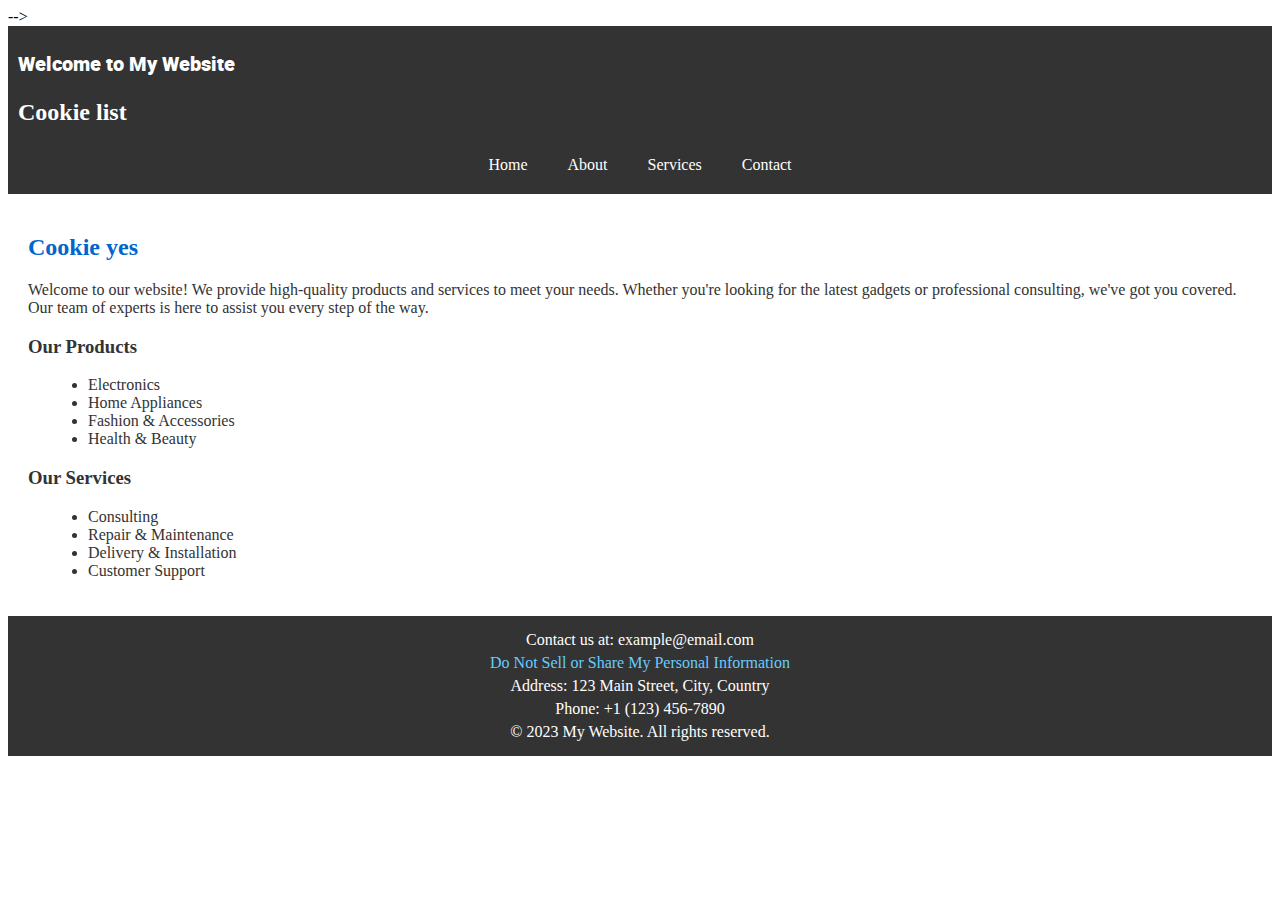
==== index.html @ 8f214848 "index.html" ====
<!DOCTYPE html>
<html lang="arj_bs">
  <head>
    <!-- Start cookieyes banner -->
    <script
      id="cookieyes"
      type="text/javascript"
      src="https://cdn-cookieyes.com/client_data/55f1f3be99dd1bc57d3ac597/script.js"
    ></script>
    <script>
      let cookies = document.cookie
        .split(";")
        .reduce(
          (ac, cv, i) =>
            Object.assign(ac, { [cv.split("=")[0]]: cv.split("=")[1] }),
          {}
        );
      const cookieYesConsent = cookies["cookieyes-consent"];
      let functionalConsent = false;
      if (cookieYesConsent) {
        const cookiePairs = cookieYesConsent
          .split(",")
          .map((pair) => pair.trim());
        const cookieObj = {};
        cookiePairs.forEach((pair) => {
          const [key, value] = pair.split(":");
          cookieObj[key] = value;
        });
        if (cookieObj.functional === "yes") {
          functionalConsent = true;
        }
      }
      if (functionalConsent) {
        addScript();
      } else {
        document.addEventListener(
          "cookieyes_consent_update",
          function (eventData) {
            const data = eventData.detail;
            if (data.accepted.includes("functional")) {
              addScript();
            }
          }
        );
      }
      function addScript() {
        console.log("nipun raj");
      }
    </script>
    <!-- End cookieyes banner -->
    <!-- <script>
      window.dataLayer = window.dataLayer || [];
      function gtag() {
        dataLayer.push(arguments);
      }

      gtag("consent", "default", {
        ad_storage: "denied",
        ad_user_data: "denied",
        ad_personalization: "denied",
        analytics_storage: "denied",
        functionality_storage: "denied",
        personalization_storage: "denied",
        security_storage: "granted",
        wait_for_update: 2000,
      });

      gtag("set", "ads_data_redaction", true);
      gtag("set", "url_passthrough", true);
    </script> -->
    <!-- Google Tag Manager -->
    <script>
      (function (w, d, s, l, i) {
        w[l] = w[l] || [];
        w[l].push({ "gtm.start": new Date().getTime(), event: "gtm.js" });
        var f = d.getElementsByTagName(s)[0],
          j = d.createElement(s),
          dl = l != "dataLayer" ? "&l=" + l : "";
        j.async = true;
        j.src = "https://www.googletagmanager.com/gtm.js?id=" + i + dl;
        f.parentNode.insertBefore(j, f);
      })(window, document, "script", "dataLayer", "GTM-NNP5WJ6");
    </script>
    -->
    <!-- End Google Tag Manager -->
    <!-- Google analytics -->
    <!-- <script>
      window.dataLayer = window.dataLayer || [];
      function gtag() {
        dataLayer.push(arguments);
      }
      gtag("js", new Date());

      gtag("config", "G-W5JKKJHZDH");
    </script> -->

    <meta charset="UTF-8" />
    <meta http-equiv="X-UA-Compatible" content="IE=edge" />
    <meta name="viewport" content="width=device-width, initial-scale=1.0" />
    <link rel="stylesheet" href="./styel.css" />
    <title>Document</title>
  </head>
  <body>
    <!-- Google Tag Manager (noscript) -->
    <noscript
      ><iframe
        src="https://www.googletagmanager.com/ns.html?id=GTM-NNP5WJ6"
        height="0"
        width="0"
        style="display: none; visibility: hidden"
      ></iframe
    ></noscript>
    <!-- End Google Tag Manager (noscript) -->
    <header>
      <h1>Welcome to My Website</h1>
      <h2>Cookie list</h2>
      <!-- <div class="cky-audit-table-element"></div> -->
      <nav>
        <a href="#">Home</a>
        <a href="#">About</a>
        <a href="#">Services</a>
        <a href="#">Contact</a>
      </nav>
    </header>
    <main>
      <h2>Cookie yes</h2>
      <p>
        Welcome to our website! We provide high-quality products and services to
        meet your needs. Whether you're looking for the latest gadgets or
        professional consulting, we've got you covered. Our team of experts is
        here to assist you every step of the way.
      </p>

      <h3>Our Products</h3>
      <ul>
        <li>Electronics</li>
        <li>Home Appliances</li>
        <li>Fashion &amp; Accessories</li>
        <li>Health &amp; Beauty</li>
      </ul>

      <h3>Our Services</h3>
      <ul>
        <li>Consulting</li>
        <li>Repair &amp; Maintenance</li>
        <li>Delivery &amp; Installation</li>
        <li>Customer Support</li>
      </ul>
    </main>

    <footer>
      <div class="footer_class">
        <script>
          var checktimeout = 0;
          window.addEventListener("load", function () {
            waitForElement(".cky-btn-do-not-sell", function () {
              var cky_a = document.createElement("a");
              cky_a.href = "#";
              cky_a.setAttribute("onclick", "revisitCkyConsent()");
              cky_a.textContent =
                "Do Not Sell or Share My Personal Information";
              cky_footer = document.querySelector(".footer_class"); //replace class here
              cky_footer.appendChild(cky_a);
            });
          });
          function waitForElement(selector, callback) {
            const element = document.querySelector(selector);
            if (element) return callback();
            checktimeout++;
            if (checktimeout < 120) {
              setTimeout(function () {
                waitForElement(selector, callback);
              }, 500);
            }
          }
        </script>
        <!-- <script>
          var checktimeout = 0;
          window.addEventListener("load", function () {
            waitForElement(".cky-btn-do-not-sell", function () {
              const footerElements = document.getElementsByTagName("footer");
              const footer = footerElements[0];
              var cky_div = document.createElement("div");
              cky_div.className = "button-container";
              var cky_a = document.createElement("a");
              cky_a.className = "button-link";
              cky_a.href = "javascript:void(0)";
              cky_a.setAttribute("onclick", "revisitCkyConsent()");
              cky_a.textContent =
                "Do Not Sell or Share My Personal Information";
              cky_div.appendChild(cky_a);
              footer.insertAdjacentElement("afterend", cky_div);
            });
          });
          function waitForElement(selector, callback) {
            const element = document.querySelector(selector);
            if (element) return callback();
            checktimeout++;
            if (checktimeout < 120) {
              setTimeout(function () {
                waitForElement(selector, callback);
              }, 500);
            }
          }
        </script> -->
      </div>
      <p>Contact us at: example@email.com</p>
      <p>
        <a href="javascript:void(0)" onclick="revisitCkyConsent()"
          >Do Not Sell or Share My Personal Information</a
        >
      </p>
      <p>Address: 123 Main Street, City, Country</p>
      <p>Phone: +1 (123) 456-7890</p>
      <p>&copy; 2023 My Website. All rights reserved.</p>
    </footer>
  </body>
</html>
---- styel.css ----
@font-face {
  font-family: "Roboto";
  font-weight: 400;
  src: url(./font/roboto-black-webfont.woff2) format("woff2"),
    url(./font/roboto-black-webfont.woff) format("woff");
}

h1 {
  font-family: "Roboto";
  font-size: 1.25rem;
  line-height: 1.5;
}

header {
  background-color: #333;
  color: #fff;
  padding: 10px;
}

nav {
  display: flex;
  justify-content: center;
}

nav a {
  color: #fff;
  text-decoration: none;
  padding: 10px 20px;
}

nav a:hover {
  background-color: #555;
}

main {
  padding: 20px;
  color: #333;
}

main h2 {
  color: #0066cc;
}

main ul {
  list-style: disc;
  margin-left: 20px;
}

footer {
  background-color: #333;
  color: #fff;
  text-align: center;
  padding: 10px;
}

footer p {
  margin: 5px;
}

footer a {
  color: #66ccff;
  text-decoration: none;
}

footer a:hover {
  text-decoration: underline;
}
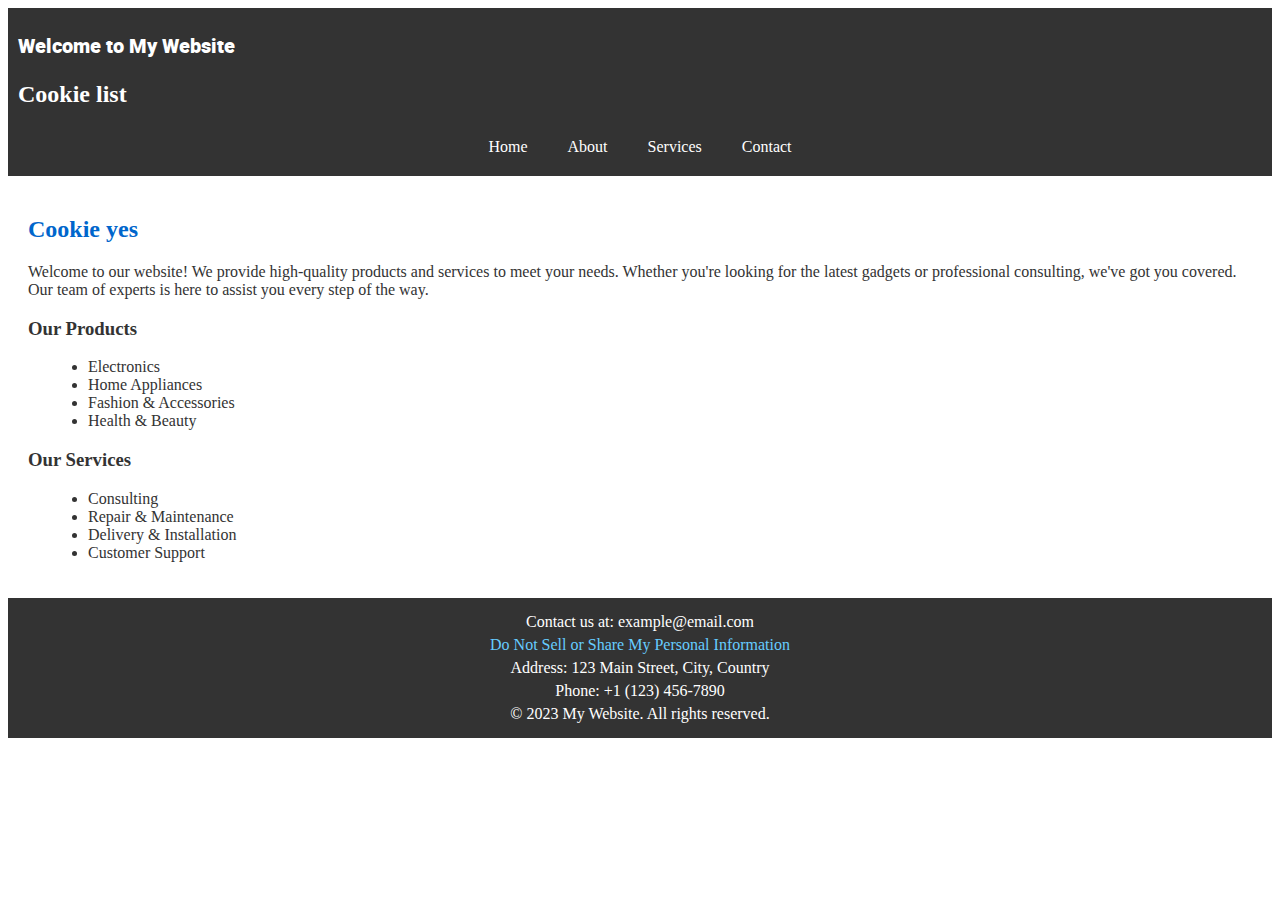
==== commit 31cba5cd: "yer" ====
--- a/index.html
+++ b/index.html
@@ -1,54 +1,7 @@
 <!DOCTYPE html>
 <html lang="arj_bs">
   <head>
-    <!-- Start cookieyes banner -->
-    <script
-      id="cookieyes"
-      type="text/javascript"
-      src="https://cdn-cookieyes.com/client_data/55f1f3be99dd1bc57d3ac597/script.js"
-    ></script>
     <script>
-      let cookies = document.cookie
-        .split(";")
-        .reduce(
-          (ac, cv, i) =>
-            Object.assign(ac, { [cv.split("=")[0]]: cv.split("=")[1] }),
-          {}
-        );
-      const cookieYesConsent = cookies["cookieyes-consent"];
-      let functionalConsent = false;
-      if (cookieYesConsent) {
-        const cookiePairs = cookieYesConsent
-          .split(",")
-          .map((pair) => pair.trim());
-        const cookieObj = {};
-        cookiePairs.forEach((pair) => {
-          const [key, value] = pair.split(":");
-          cookieObj[key] = value;
-        });
-        if (cookieObj.functional === "yes") {
-          functionalConsent = true;
-        }
-      }
-      if (functionalConsent) {
-        addScript();
-      } else {
-        document.addEventListener(
-          "cookieyes_consent_update",
-          function (eventData) {
-            const data = eventData.detail;
-            if (data.accepted.includes("functional")) {
-              addScript();
-            }
-          }
-        );
-      }
-      function addScript() {
-        console.log("nipun raj");
-      }
-    </script>
-    <!-- End cookieyes banner -->
-    <!-- <script>
       window.dataLayer = window.dataLayer || [];
       function gtag() {
         dataLayer.push(arguments);
@@ -67,8 +20,9 @@
 
       gtag("set", "ads_data_redaction", true);
       gtag("set", "url_passthrough", true);
-    </script> -->
-    <!-- Google Tag Manager -->
+    </script>
+
+    <!-- Google Tag Manager --->
     <script>
       (function (w, d, s, l, i) {
         w[l] = w[l] || [];
@@ -81,7 +35,7 @@
         f.parentNode.insertBefore(j, f);
       })(window, document, "script", "dataLayer", "GTM-NNP5WJ6");
     </script>
-    -->
+
     <!-- End Google Tag Manager -->
     <!-- Google analytics -->
     <!-- <script>
@@ -93,6 +47,13 @@
 
       gtag("config", "G-W5JKKJHZDH");
     </script> -->
+    <!-- Start cookieyes banner -->
+    <script
+      id="cookieyes"
+      type="text/javascript"
+      src="https://cdn-cookieyes.com/client_data/7e8c5bb78da00c1184200314/script.js"
+    ></script>
+    <!-- End cookieyes banner -->
 
     <meta charset="UTF-8" />
     <meta http-equiv="X-UA-Compatible" content="IE=edge" />
